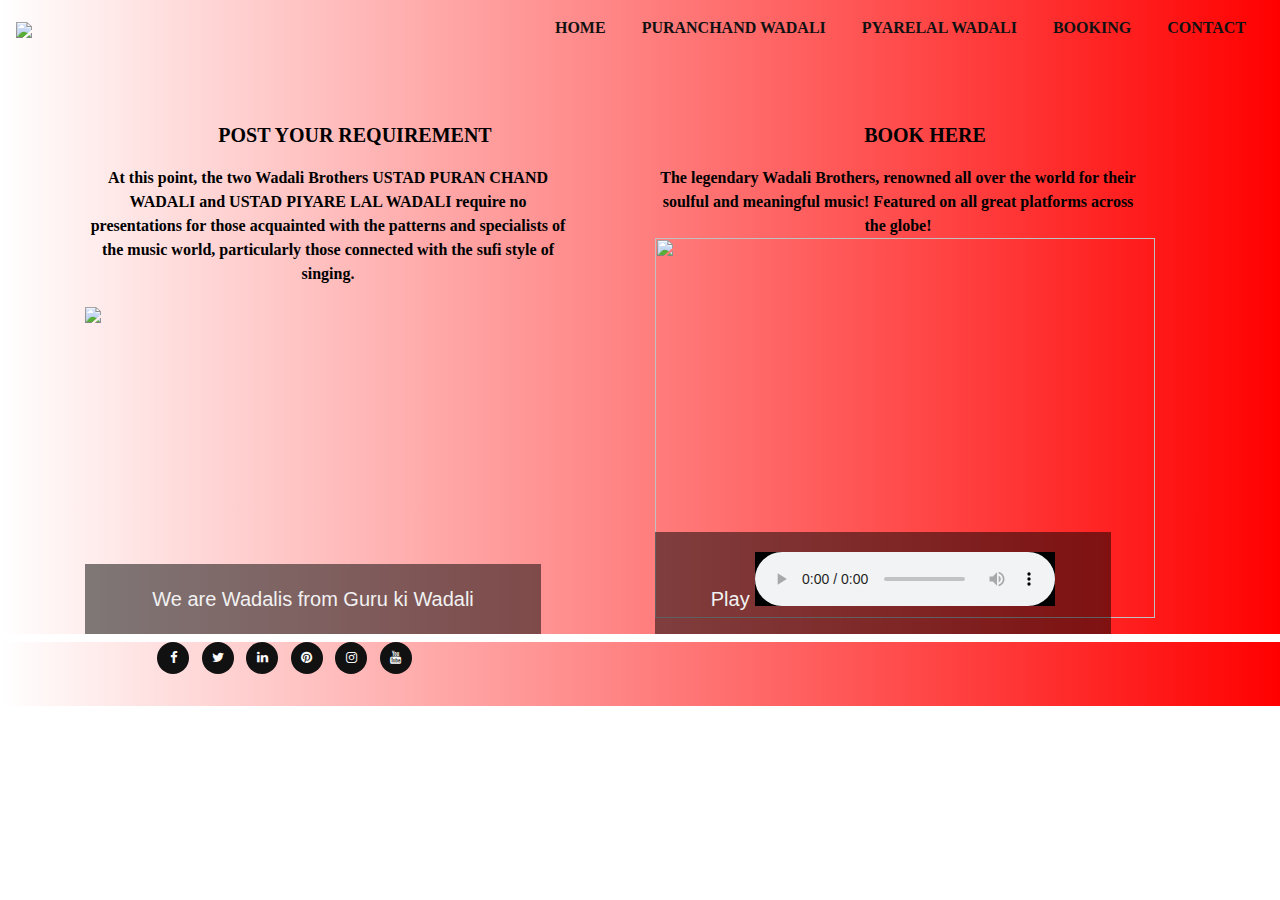
==== book.html @ a4f51f43 "second commit" ====
<!DOCTYPE html>
<html lang="en">
<head>
    <meta charset="UTF-8">
    <meta name="viewport" content="width=device-width, initial-scale=1.0">
    <meta http-equiv="X-UA-Compatible" content="ie=edge">
    <link rel="stylesheet" href="style.css" type="text/css" />
    <link rel="stylesheet" href="https://stackpath.bootstrapcdn.com/bootstrap/4.3.1/css/bootstrap.min.css" integrity="sha384-ggOyR0iXCbMQv3Xipma34MD+dH/1fQ784/j6cY/iJTQUOhcWr7x9JvoRxT2MZw1T" crossorigin="anonymous">
    <script src="https://code.jquery.com/jquery-3.3.1.slim.min.js" integrity="sha384-q8i/X+965DzO0rT7abK41JStQIAqVgRVzpbzo5smXKp4YfRvH+8abtTE1Pi6jizo" crossorigin="anonymous"></script>
  <script src="https://cdnjs.cloudflare.com/ajax/libs/popper.js/1.14.7/umd/popper.min.js" integrity="sha384-UO2eT0CpHqdSJQ6hJty5KVphtPhzWj9WO1clHTMGa3JDZwrnQq4sF86dIHNDz0W1" crossorigin="anonymous"></script>
  <script src="https://stackpath.bootstrapcdn.com/bootstrap/4.3.1/js/bootstrap.min.js" integrity="sha384-JjSmVgyd0p3pXB1rRibZUAYoIIy6OrQ6VrjIEaFf/nJGzIxFDsf4x0xIM+B07jRM" crossorigin="anonymous"></script>
    <link rel="stylesheet" href="https://stackpath.bootstrapcdn.com/font-awesome/4.7.0/css/font-awesome.min.css" type="text/css" />
   
    <title>Wadali Bros</title>
    
    
</head>
<body>
    
    <section id=" nav-bar" >
  <nav class="navbar navbar-expand-lg navbar-light">
  <a class="navbar-brand" href="#"><img src="images/Logo-sufi.png"></a>
  
  <button class="navbar-toggler" type="button" data-toggle="collapse" data-target="#navbarNav" 
  aria-controls="navbarNav" aria-expanded="false" aria-label="Toggle navigation">
    <i class="fa fa-bars"></i>
  </button>
  
  <div class="collapse navbar-collapse" id="navbarNav">
    <ul class="navbar-nav ml-auto">
      
      <li class="nav-item">
        <a class="nav-link" href="index.html">HOME</a>
      </li>
      <li class="nav-item">
        <a class="nav-link" href="puran.html">PURANCHAND WADALI</a>
      </li>
      <li class="nav-item">
        <a class="nav-link" href="pyare.html">PYARELAL WADALI</a>
      </li>
      <li class="nav-item">
        <a class="nav-link" href="book.html">BOOKING</a>
      </li>
      <li class="nav-item">
        <a class="nav-link" href="contact.html">CONTACT</a>
      </li>
    </ul>
  </div>
</nav>
    </section>


  <section id= "banner" >
    <div class="container">
      <div class="row">
        <div class="col-md-6">
          
          <p class="title"><a href="contact.html">POST YOUR REQUIREMENT</p>
          <p class="center">At this point, the two Wadali Brothers USTAD PURAN CHAND WADALI and USTAD PIYARE LAL WADALI require no presentations for those acquainted with the patterns and specialists of the music world,
          particularly those connected with the sufi style of singing. </a> 
          </p>
          <a href="https://www.hindustantimes.com/music/sufi-style-joining-the-wadali-family-tradition-with-a-twist-of-fusion/story-YBfGZiv7FvyeA1krT0Z8UJ.html"><img src="images/wadalibros.jpg" width="500"></a>
          <div class="overlay">We are Wadalis from Guru ki Wadali
          </div>
    
          </div>
        
          <div class="col-md-6">
          <p class="title"><a href="https://starclinch.com/wadali-brothers">BOOK HERE</p>
          <p class="center">The legendary Wadali Brothers, renowned all over the world for their soulful and meaningful music! Featured on all great platforms across the globe!</a>
          <a href="#"><img src="images/play button.png" onClick="document.getElementById('audio_play').play(); return false;"  width="500" height="380"></a>
          <div class="overlay">Play
          
          <audio id="audio_play" controls id="controls">
            <source src="akhiya.mp3" type="audio/mpeg" />
          </audio>
          </div>
           
        </div>
      </div>
    </div>
  </section>
     <footer class="mainfooter">
    <div class="col-sm-4" ml-auto>
                <h5 class="uppercase general-sub"></h5>
                  <ul class="list-inline social-links">
                    <li class="list-inline-item">
                        <a target="_blank" href="https://www.facebook.com/thewadalibrothers/">
                            <i class="fa fa-facebook" aria-hidden="true"></i>
                            <span class="sr-only">Facebook</span>
                        </a>
                    </li>
                    <li class="list-inline-item">
                        <a target="_blank" href="https://twitter.com/wadalibrothers?lang=en">
                            <i class="fa fa-twitter" aria-hidden="true"></i>
                            <span class="sr-only">Twitter</span>
                        </a>
                    </li>
                    <li class="list-inline-item">
                        <a target="_blank" href="https://in.linkedin.com/in/wadali-brothers-322633147">
                            <i class="fa fa-linkedin" aria-hidden="true"></i>
                            <span class="sr-only">LinkedIn</span>
                        </a>
                    </li>
                    <li class="list-inline-item">
                        <a target="_blank" href="https://in.pinterest.com/wadalibrothers/">
                            <i class="fa fa-pinterest" aria-hidden="true"></i>
                            <span class="sr-only">Pinterest</span>
                        </a>
                    </li>
                    <li class="list-inline-item">
                        <a target="_blank" href="https://www.instagram.com/explore/tags/wadalibrothers/">
                            <i class="fa fa-instagram" aria-hidden="true"></i>
                            <span class="sr-only">Instagram</span>
                        </a>
                    </li>
                    <li class="list-inline-item">
                        <a target="_blank" href="https://www.youtube.com/watch?v=tL5sYdlk20I">
                            <i class="fa fa-youtube" aria-hidden="true"></i>
                            <span class="sr-only">YouTube</span>
                        </a>
                    </li>
                </ul>
            </div>
        </footer>
</body>
</html>
---- style.css ----
*
{
    margin:0;
    padding: 0;
}

.body
{
    font-family: sans-serif; 
}

#nav-bar
{
    position: absolute;
    top: 0;
    z-index: auto;
}

.navbar
{
 background-image: linear-gradient(to right, rgba(255,0,0,0), rgba(255,0,0,1));
}

.navbar-brand-img
{
    height: 15%;
    padding-left: 20;
    resize: auto;
}

.navbar-nav li 
{
    padding: 0 10px;
}

.navbar-nav li a 
{
color : #111111 !important ;
font-weight : 600;
font-family: cursive;
float: right;
text-align: left;

}

.navbar-nav li a i:hover {
    background: #111111;
    transition: all 0.35s ease-in-out;
    -moz-transition: all 0.35s ease-in-out;
    -webkit-transition: all 0.35s ease-in-out;
    -o-transition: all 0.35s ease-in-out;

}

.fa-bars
{
    color: #fff;
    font-size: 30px;
}

.navbar-toggler{
    outline: none;
}

.center
{
    text-align: center;
    width: 90%;
    
}

.p
{
    background-color: silver;
    color: blue;

}

#banner
{
    background-image: linear-gradient(to right, rgba(255,0,0,0), rgba(255,0,0,1));
    padding-top: 5%;
    background-position: center;
    background-repeat: no-repeat;
    background-size: cover;
    min-height: 360px;
    transition: all .5s ease-in-out;
    -moz-transition: all .5s ease-in-out;
    -webkit-transition: all .5s ease-in-out;
}

.title
{
    font-size: 20px;
    font-weight: 500;
    text-align: center;
    display: block;
}

.img{
    border-color: black;
    border-radius: 2px;
    
}

.img1{
    border-color: black;
    border-radius: 2px;

}

.controls{
    color:transparent;
}
.overlay {
position: absolute;
  bottom: 0; 
  background: rgb(0, 0, 0);
  background: rgba(0, 0, 0, 0.5); /* Black see-through */
  color: #f1f1f1; 
  width: 80%;
  transition: .5s ease;
  opacity:5;
  font-size: 20px;
  padding: 20px;
  text-align: center;
}

/* When you mouse over the container, fade in the overlay title */
.container:hover .overlay {
  opacity: 5;
  transition: ease-in-out;
}



#banner a
{
    color: black;
    text-decoration: none;
    font-family: cursive;
    font-weight: bold;
}

/*-------------------------------footer*/

.mainfooter
{
  background-image: linear-gradient(to right, rgba(255,0,0,0), rgba(255,0,0,1));
  padding-bottom: 5%;
  margin: auto;
}

#audio_play{
    background-color:black;
    
}
/*-------------------------social links----------*/  


.social-links {
    padding-bottom: 15px;
    float: right
}

.social-links li a i {
    width: 32px;
    height: 32px;
    padding: 12px 0;
    border-radius: 50%;
    font-size: 13px;
    line-height: 7px;
    text-align: center;
    color: #fafafa;
    background: #111111;
    transition: all 0.35s ease-in-out;
    -moz-transition: all 0.35s ease-in-out;
    -webkit-transition: all 0.35s ease-in-out;
    -o-transition: all 0.35s ease-in-out;
}


.social-links li a i:hover {
    background: #e84610;
}
.footer{
    float: right;
}

/*-----------------contact form-----------*/

.contact-form{
    margin-top: 100px;
    color: black;
    text-transform: inherit;
    transition: all 4s ease-in-out;
    
}

.contact-form h1{
    font-size: 20px;
    line-height: 10px;
    
}

.contact-form h2{
    font-size: 10px;
}

.form{
    margin-top: 50px;
     transition: all 4s ease-in-out;
    
}

.formcontrol{
    width: 600px;
    border-bottom: 2px solid;
    color: black;
    font-size: 18px;
    margin-bottom: 16px;
    font-weight: bold
   
}

.formcontrol1{
    background-color: transparent;
    border-color: black;
    font-size: 20px;
    font-weight: bold;
    letter-spacing: 2px;
    height: 50px;
    margin-top: 20px;
    
    
    
}

.formcontrol1:hover{
    background-color: pink;
    cursor: pointer;
}

@media(min-width: 900px){
    .center-form{
    padding-top: 30;
    min-height: 240px;
    margin: 0 auto;
    max-width: 50%;
}
}
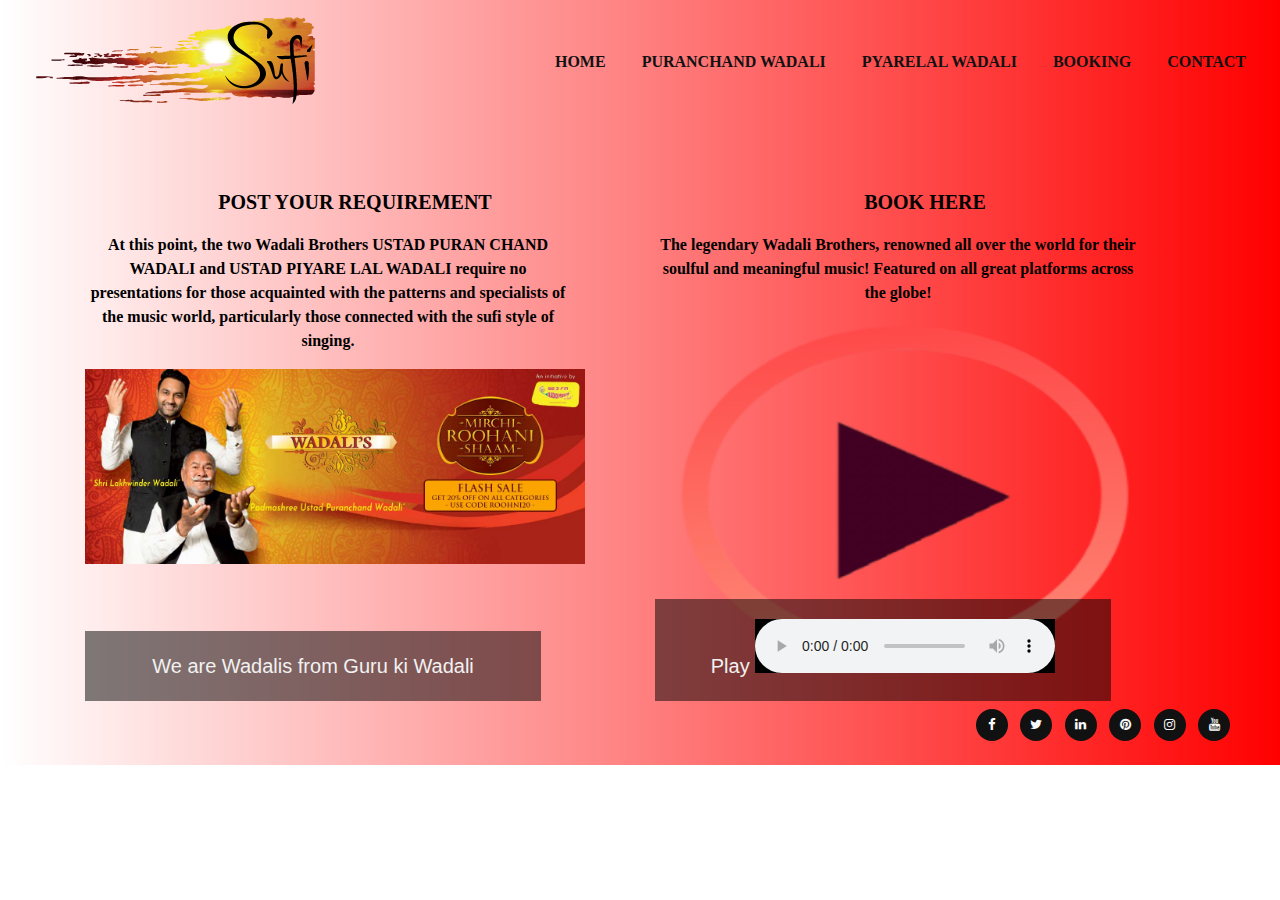
==== commit 4ba7465e: "update all files for july 4th" ====
--- a/book.html
+++ b/book.html
@@ -59,7 +59,7 @@
           <p class="center">At this point, the two Wadali Brothers USTAD PURAN CHAND WADALI and USTAD PIYARE LAL WADALI require no presentations for those acquainted with the patterns and specialists of the music world,
           particularly those connected with the sufi style of singing. </a> 
           </p>
-          <a href="https://www.hindustantimes.com/music/sufi-style-joining-the-wadali-family-tradition-with-a-twist-of-fusion/story-YBfGZiv7FvyeA1krT0Z8UJ.html"><img src="images/wadalibros.jpg" width="500"></a>
+          <a href="https://www.hindustantimes.com/music/sufi-style-joining-the-wadali-family-tradition-with-a-twist-of-fusion/story-YBfGZiv7FvyeA1krT0Z8UJ.html"><img src="images/book.jpg" width="500"></a>
           <div class="overlay">We are Wadalis from Guru ki Wadali
           </div>
     
@@ -80,10 +80,11 @@
       </div>
     </div>
   </section>
-     <footer class="mainfooter">
-    <div class="col-sm-4" ml-auto>
+    <footer class="mainfooter">
+    <div class="foot" ml-auto>
                 <h5 class="uppercase general-sub"></h5>
-                  <ul class="list-inline social-links">
+               
+                <ul class="list-inline social-links">
                     <li class="list-inline-item">
                         <a target="_blank" href="https://www.facebook.com/thewadalibrothers/">
                             <i class="fa fa-facebook" aria-hidden="true"></i>
@@ -122,6 +123,8 @@
                     </li>
                 </ul>
             </div>
-        </footer>
+    
+    </footer>
+    
 </body>
 </html>--- a/style.css
+++ b/style.css
@@ -26,6 +26,7 @@
     height: 15%;
     padding-left: 20;
     resize: auto;
+    transform: translate(200px, 150px)rotate(20deg)
 }
 
 .navbar-nav li 
@@ -127,6 +128,7 @@
 }
 
 /* When you mouse over the container, fade in the overlay title */
+
 .container:hover .overlay {
   opacity: 5;
   transition: ease-in-out;
@@ -160,8 +162,10 @@
 
 .social-links {
     padding-bottom: 15px;
-    float: right
-}
+    float: right;
+}
+
+
 
 .social-links li a i {
     width: 32px;
@@ -183,8 +187,9 @@
 .social-links li a i:hover {
     background: #e84610;
 }
-.footer{
+.foot{
     float: right;
+    margin-right: 50px;
 }
 
 /*-----------------contact form-----------*/
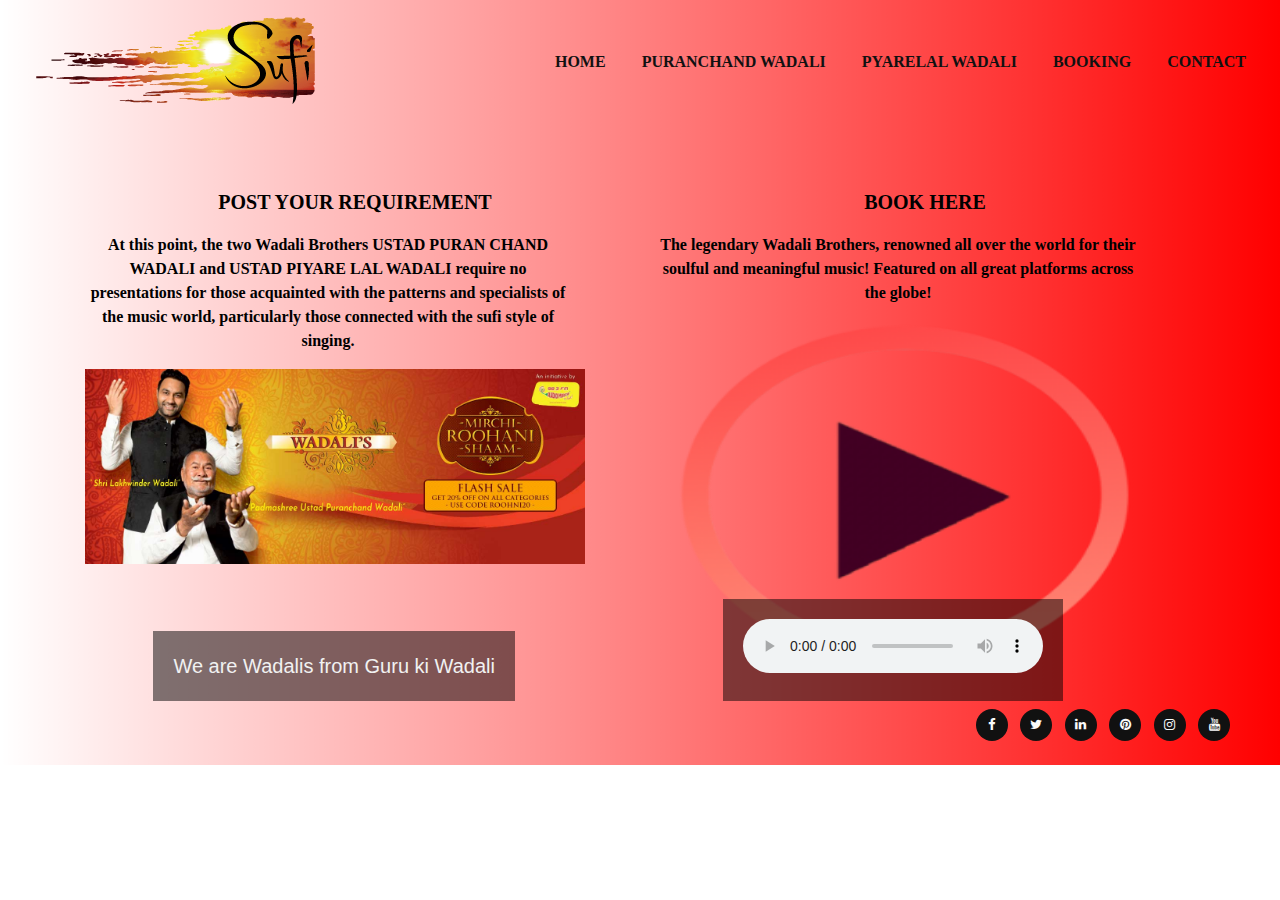
==== commit c1cce02a: "commit all changed files" ====
--- a/book.html
+++ b/book.html
@@ -69,17 +69,19 @@
           <p class="title"><a href="https://starclinch.com/wadali-brothers">BOOK HERE</p>
           <p class="center">The legendary Wadali Brothers, renowned all over the world for their soulful and meaningful music! Featured on all great platforms across the globe!</a>
           <a href="#"><img src="images/play button.png" onClick="document.getElementById('audio_play').play(); return false;"  width="500" height="380"></a>
-          <div class="overlay">Play
-          
+          <div class="overlay">
+        
           <audio id="audio_play" controls id="controls">
             <source src="akhiya.mp3" type="audio/mpeg" />
           </audio>
           </div>
-           
+           </div>
         </div>
       </div>
-    </div>
+    
   </section>
+  
+  
     <footer class="mainfooter">
     <div class="foot" ml-auto>
                 <h5 class="uppercase general-sub"></h5>
--- a/style.css
+++ b/style.css
@@ -24,9 +24,8 @@
 .navbar-brand-img
 {
     height: 15%;
-    padding-left: 20;
+    padding-left: 30%;
     resize: auto;
-    transform: translate(200px, 150px)rotate(20deg)
 }
 
 .navbar-nav li 
@@ -52,6 +51,9 @@
     -o-transition: all 0.35s ease-in-out;
 
 }
+
+
+
 
 .fa-bars
 {
@@ -113,25 +115,29 @@
 .controls{
     color:transparent;
 }
+
 .overlay {
 position: absolute;
   bottom: 0; 
   background: rgb(0, 0, 0);
   background: rgba(0, 0, 0, 0.5); /* Black see-through */
   color: #f1f1f1; 
-  width: 80%;
-  transition: .5s ease;
+  transition: all 5s ease;
   opacity:5;
   font-size: 20px;
   padding: 20px;
   text-align: center;
-}
-
+  margin-left:12%;
+}
+
+.banner{
+    margin-top:0;
+}
 /* When you mouse over the container, fade in the overlay title */
 
 .container:hover .overlay {
   opacity: 5;
-  transition: ease-in-out;
+  transform:transition 5s;
 }
 
 
@@ -153,10 +159,7 @@
   margin: auto;
 }
 
-#audio_play{
-    background-color:black;
-    
-}
+
 /*-------------------------social links----------*/  
 
 
@@ -192,6 +195,13 @@
     margin-right: 50px;
 }
 
+.foot1{
+     background-image: linear-gradient(to right, rgba(255,0,0,0), rgba(255,0,0,1));
+}
+
+.foot1 ul{
+    display: inline-block;
+}
 /*-----------------contact form-----------*/
 
 .contact-form{
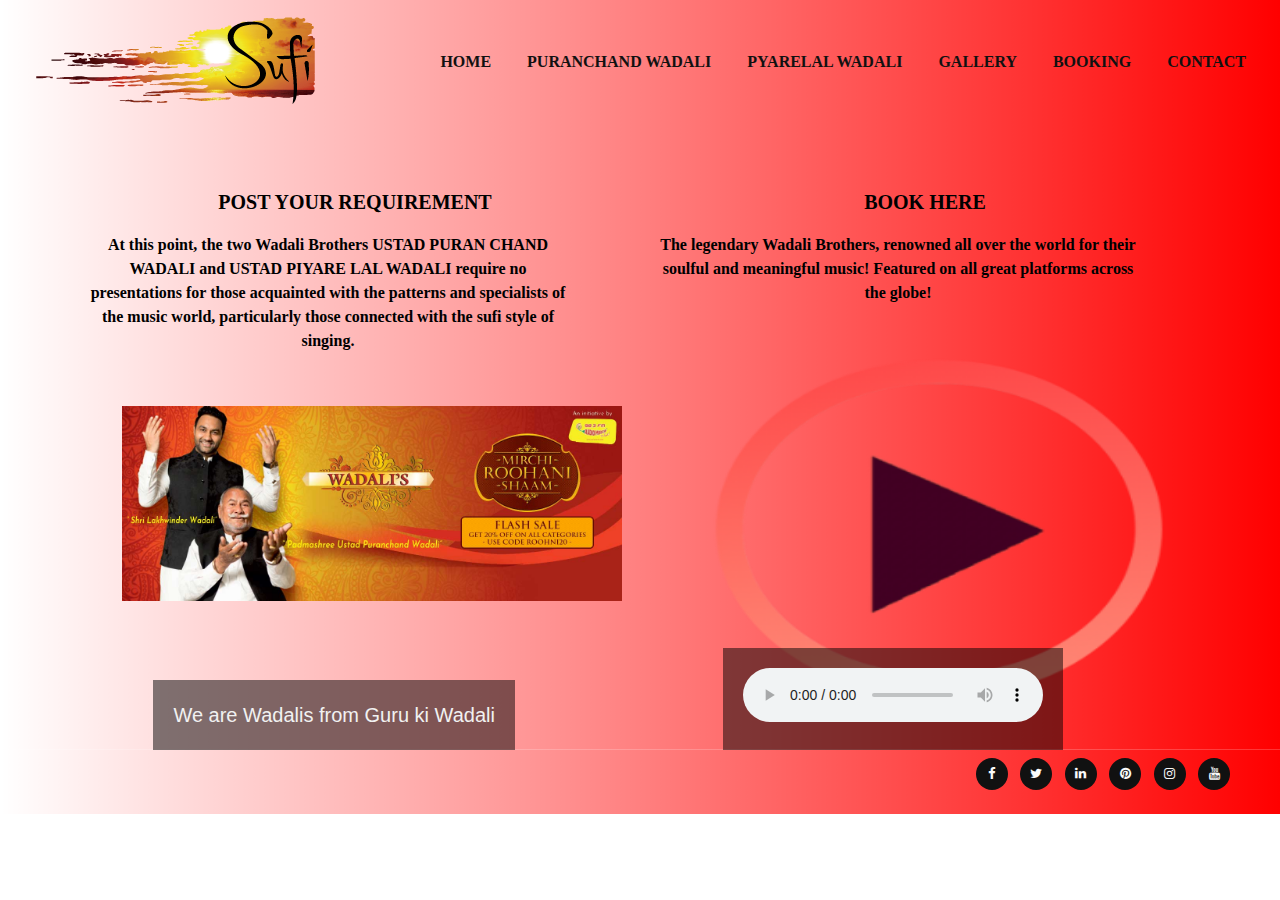
==== commit b2b954c6: "updated files" ====
--- a/book.html
+++ b/book.html
@@ -37,6 +37,9 @@
       </li>
       <li class="nav-item">
         <a class="nav-link" href="pyare.html">PYARELAL WADALI</a>
+      </li>
+      <li class="nav-item">
+        <a class="nav-link" href="gallery.html">GALLERY</a>
       </li>
       <li class="nav-item">
         <a class="nav-link" href="book.html">BOOKING</a>
--- a/style.css
+++ b/style.css
@@ -6,6 +6,8 @@
 
 .body
 {
+    background-image: linear-gradient(to right, rgba(255,0,0,0), rgba(255,0,0,1));
+    background-size: cover;
     font-family: sans-serif; 
 }
 
@@ -52,6 +54,39 @@
 
 }
 
+
+.col{
+    background-image: linear-gradient(to right, rgba(255,0,0,0), rgba(255,0,0,1));
+    background-size: cover;
+}
+
+.col-md-6{
+  display:block;
+  margin:0,5%;
+}
+
+.col-md-6 img{
+    position:relative;
+    overflow:hidden;
+    margin:5%;
+    top:10px;
+    left:10px;
+    bottom:10px;
+    right:10px;
+}
+
+.col-md-6:hover img {
+  border: 5px solid black;
+  max-width:100%;
+ 
+}
+
+.col-md-6:hover img{
+     transition:transform(-50% -50%);
+     transform:scale(1,0);
+    transition-duration:10s;
+  transition-timing-function:2s;
+}
 
 
 
